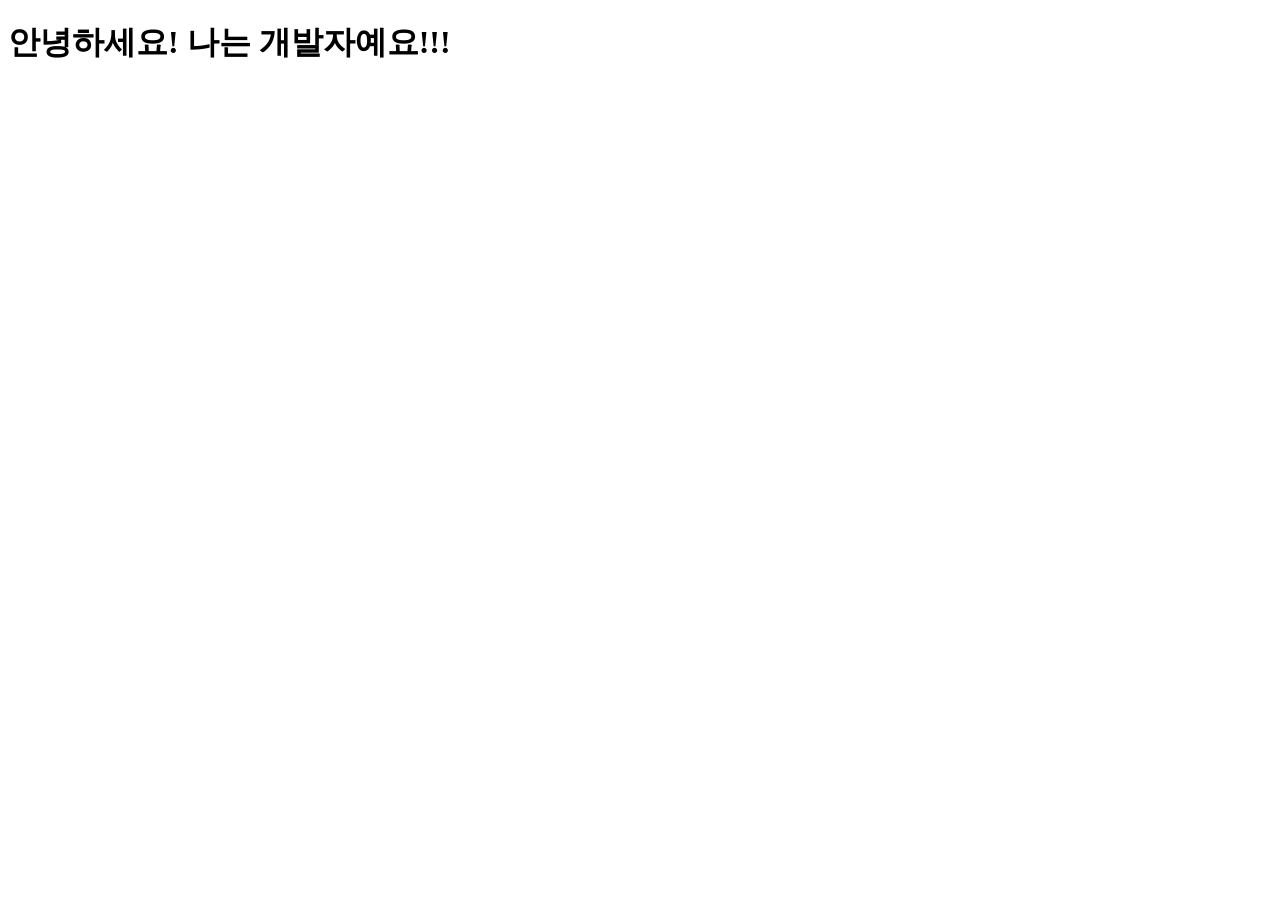
==== index.html @ d51067e2 "Create index.html" ====
<!DOCTYPE html>
<html lang="en">
<head>
    <meta charset="UTF-8">
    <meta name="viewport" content="width=device-width, initial-scale=1.0">
    <title>Document</title>
</head>
<body>
    <h1>안녕하세요! 나는 개발자예요!!!</h1>
</body>
</html>
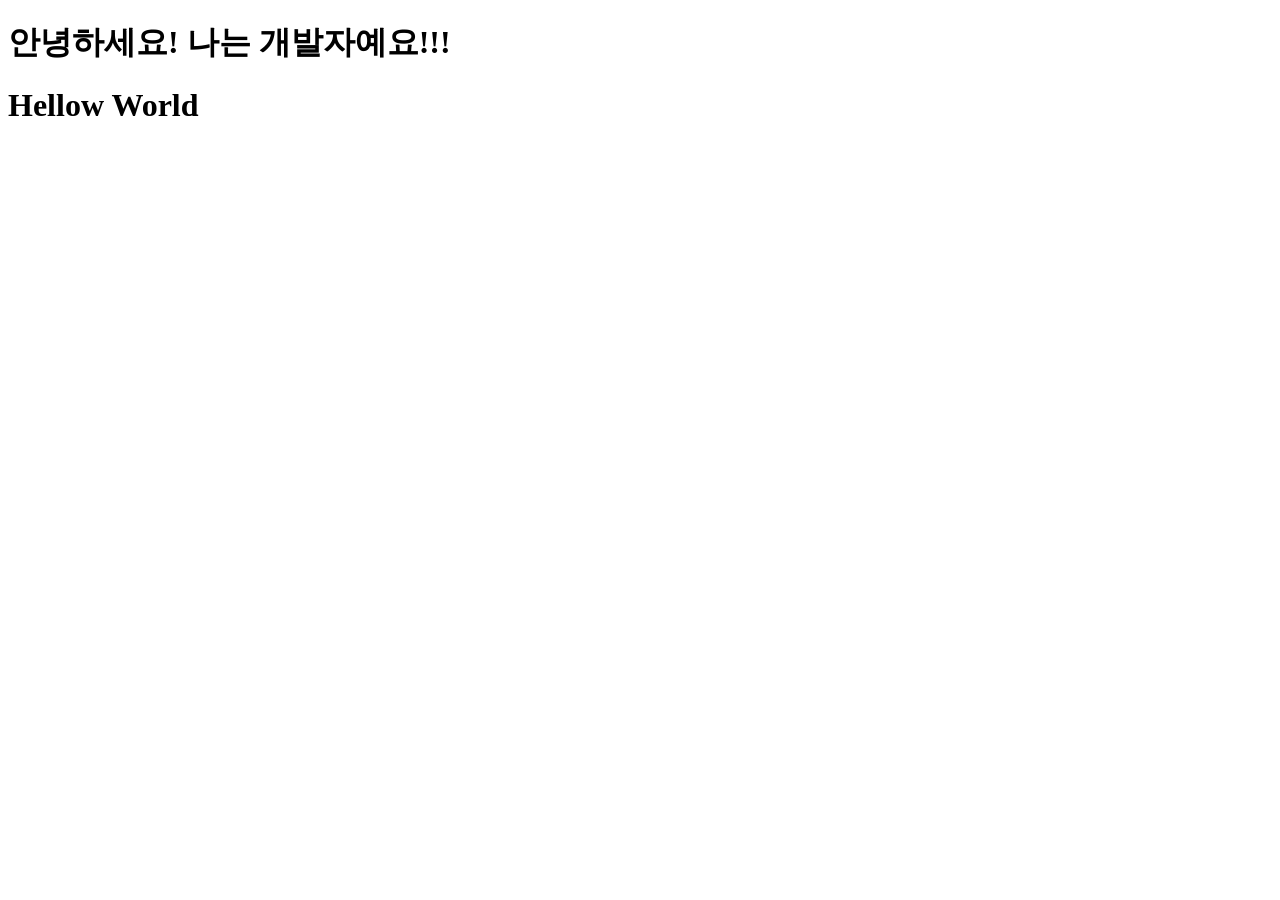
==== commit debc7db7: "Update index.html" ====
--- a/index.html
+++ b/index.html
@@ -7,5 +7,6 @@
 </head>
 <body>
     <h1>안녕하세요! 나는 개발자예요!!!</h1>
+    <h1>Hellow World</h1>       
 </body>
 </html>
